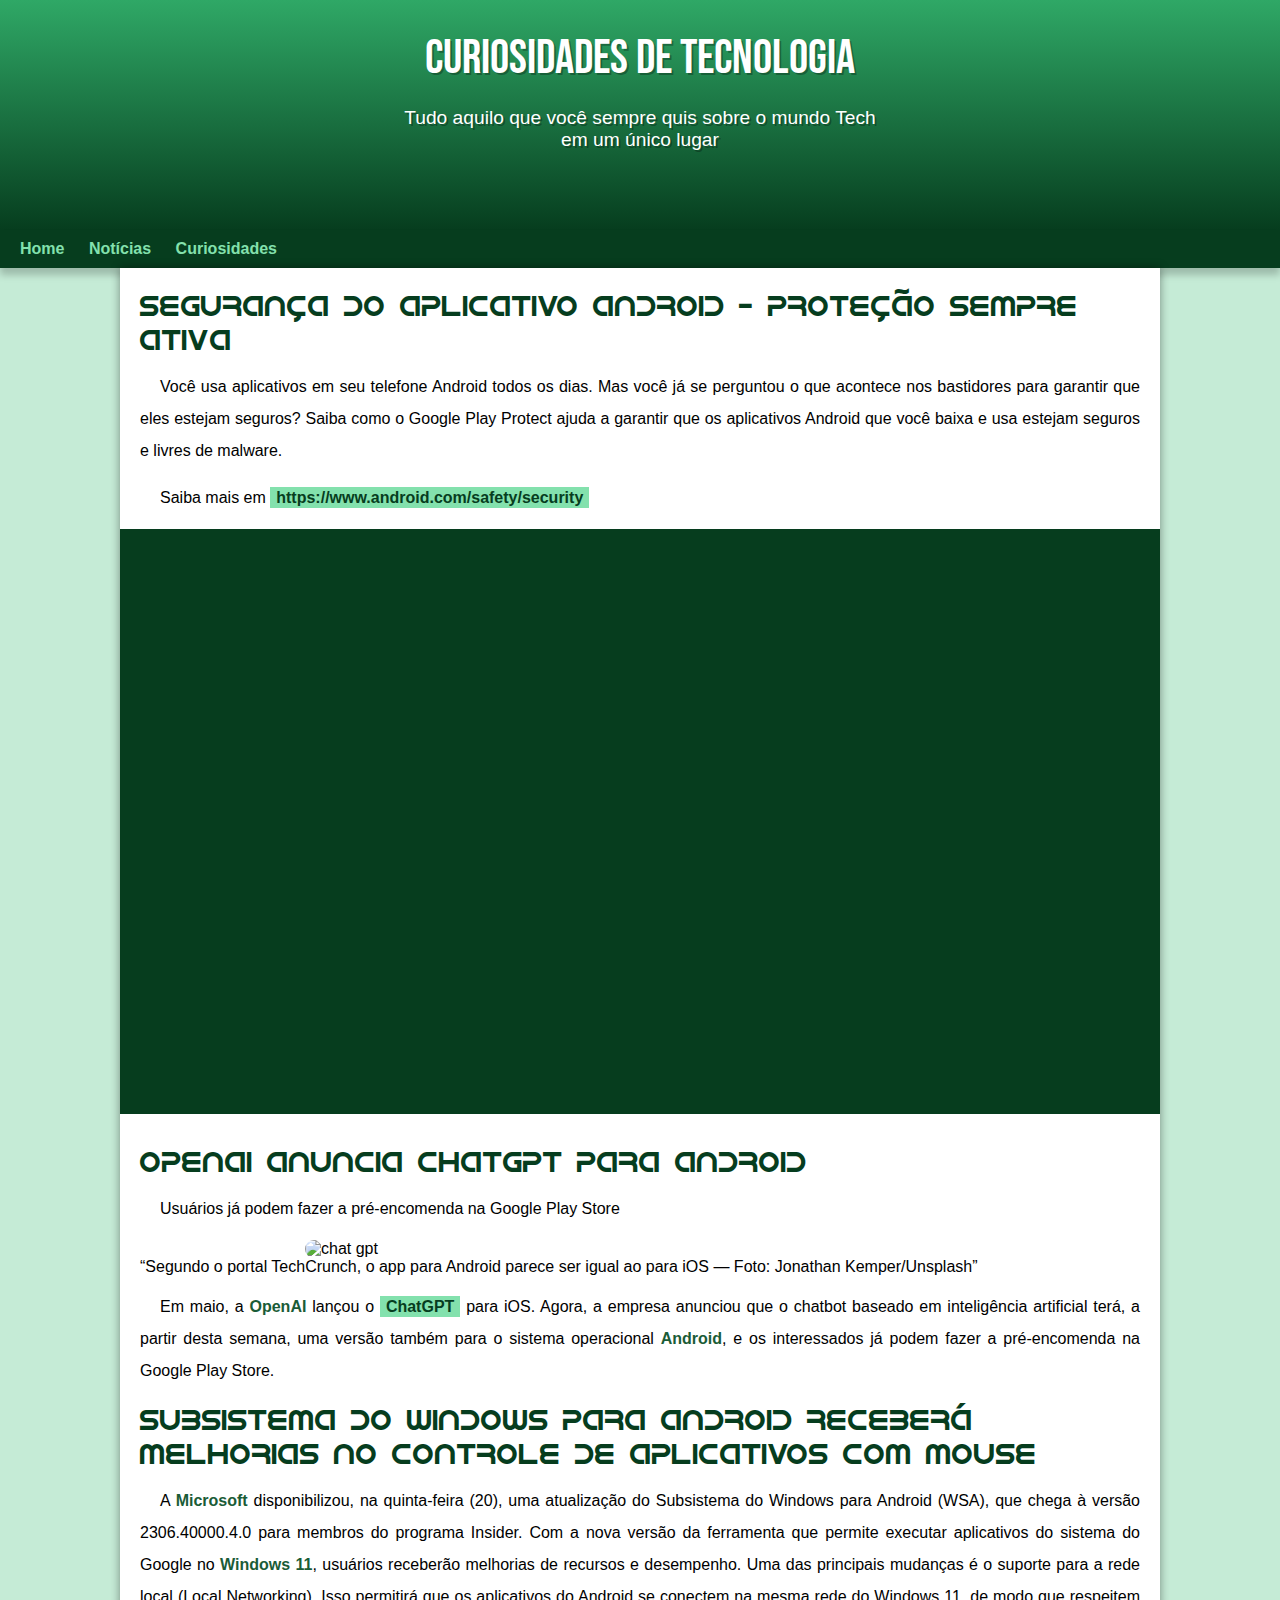
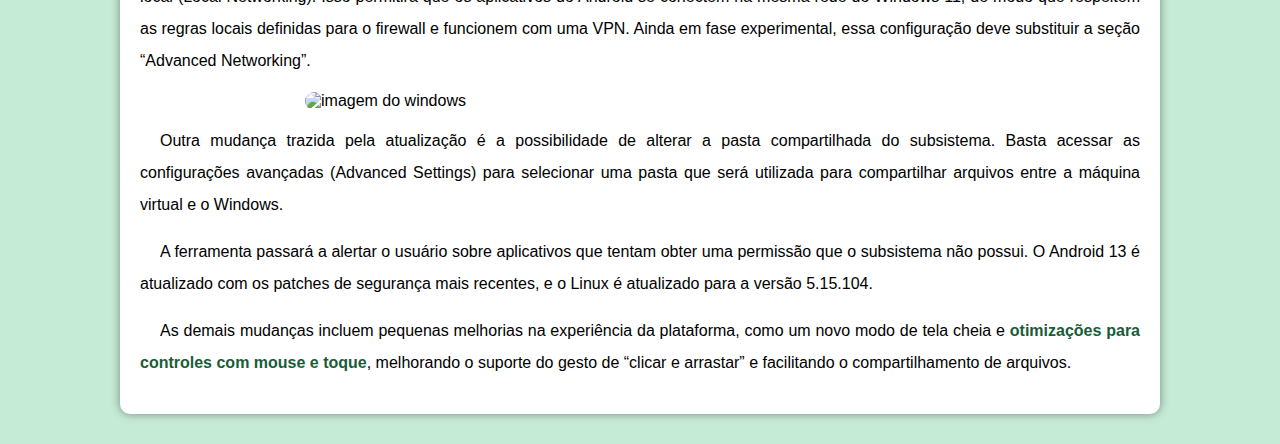
==== noticias.html @ 04e12168 "adicionei as noticias" ====
<!DOCTYPE html>
<html lang="pt-br">
<head>
    <meta charset="UTF-8">
    <meta name="viewport" content="width=device-width, initial-scale=1.0">
    <title>Notícias</title>
    <link rel="stylesheet" href="estilo/style.css">
    <link rel="shortcut icon" href="favicon/favicon.ico" type="image/x-icon">
</head>
<body>
    <header>
        <h1>Curiosidades de Tecnologia</h1>
        <p>Tudo aquilo que você sempre quis sobre o mundo Tech em um único lugar</p>
    </header>
    <nav>
        <a href="index.html">Home</a>
        <a href="noticias.html">Notícias</a>
        <a href="curiosidade.html">Curiosidades</a>
    </nav>
    <main>
        <article>
            <h1>Segurança do aplicativo Android - Proteção sempre ativa</h1>
            <p>Você usa aplicativos em seu telefone Android todos os dias. Mas você já se perguntou o que acontece nos bastidores para garantir que eles estejam seguros? Saiba como o Google Play Protect ajuda a garantir que os aplicativos Android que você baixa e usa estejam seguros e livres de malware.</p>
            <p>Saiba mais em <a href="https://www.android.com/safety/security" target="_blank">https://www.android.com/safety/security</a></p>
            <div class="video">
                <iframe width="560" height="315" src="https://www.youtube.com/embed/uxFU9D4EtMc" title="YouTube video player" frameborder="0" allow="accelerometer; autoplay; clipboard-write; encrypted-media; gyroscope; picture-in-picture; web-share" allowfullscreen></iframe>
            </div>
            <h1>OpenAI anuncia ChatGPT para Android</h1>
            <p>Usuários já podem fazer a pré-encomenda na Google Play Store</p>
            <img class="chatgpt" src="imagens/chat-gpt.png" alt="chat gpt">
            <q>Segundo o portal TechCrunch, o app para Android parece ser igual ao para iOS — Foto: Jonathan Kemper/Unsplash</q>
            <p>Em maio, a <strong>OpenAI</strong> lançou o <a href="https://epocanegocios.globo.com/tecnologia/noticia/2023/07/chatgpt-agora-pode-lembrar-quem-voce-e-e-o-que-procura.ghtml">ChatGPT</a> para iOS. Agora, a empresa anunciou que o chatbot baseado em inteligência artificial terá, a partir desta semana, uma versão também para o sistema operacional <strong>Android</strong>, e os interessados já podem fazer a pré-encomenda na Google Play Store.</p>
            <h1>Subsistema do Windows para Android receberá melhorias no controle de aplicativos com mouse</h1>
            <p>A <strong>Microsoft</strong> disponibilizou, na quinta-feira (20), uma atualização do Subsistema do Windows para Android (WSA), que chega à versão 2306.40000.4.0 para membros do programa Insider. Com a nova versão da ferramenta que permite executar aplicativos do sistema do Google no <strong>Windows 11</strong>, usuários receberão melhorias de recursos e desempenho.
            Uma das principais mudanças é o suporte para a rede local (Local Networking). Isso permitirá que os aplicativos do Android se conectem na mesma rede do Windows 11, de modo que respeitem as regras locais definidas para o firewall e funcionem com uma VPN. Ainda em fase experimental, essa configuração deve substituir a seção “Advanced Networking”.</p>
            <img class="chatgpt" src="imagens/windowns.png" alt="imagem do windows">
            <p>Outra mudança trazida pela atualização é a possibilidade de alterar a pasta compartilhada do subsistema. Basta acessar as configurações avançadas (Advanced Settings) para selecionar uma pasta que será utilizada para compartilhar arquivos entre a máquina virtual e o Windows.</p>
            <p>A ferramenta passará a alertar o usuário sobre aplicativos que tentam obter uma permissão que o subsistema não possui. O Android 13 é atualizado com os patches de segurança mais recentes, e o Linux é atualizado para a versão 5.15.104.</p>
            <p>As demais mudanças incluem pequenas melhorias na experiência da plataforma, como um novo modo de tela cheia e <strong>otimizações para controles com mouse e toque</strong>, melhorando o suporte do gesto de “clicar e arrastar” e facilitando o compartilhamento de arquivos.</p>
        </article>
    </main>
</body>
</html>
---- estilo/style.css ----
@charset "UTF-8";

@import url('https://fonts.googleapis.com/css2?family=Bebas+Neue&display=swap');

@font-face {
    font-family: 'Android';
    src: url('../fontes/idroid.otf') format('opentype');
    font-weight: normal;
}

:root {
   --cor0: #c5ebd6;
   --cor1: #83e1ad;
   --cor2: #3ddc84;
   --cor3: #2fa866;
   --cor4: #1a5c37;
   --cor5: #063d1e;

   --font-padrao: Arial, Verdana, Helvetica, sans-serif;
   --font-destaque: 'Bebas Neue', sans-serif;
   --font-android: 'Android', 'cursive';
}

* {
    margin: 0px;
    padding: 0px;
}

.externo::after {
    content: '\00A0\1F517';
}



body {
    background-color: var(--cor0);
    font-family: var(--font-padrao);
}

header {
    padding-bottom: 50px;
    padding-top: 30px;
    text-align: center;
    height: 150px;
    background-image: linear-gradient(to bottom, var(--cor3), var(--cor5));
}

header > h1 {
    font-weight: normal;
    font-size: 3em;
    margin-bottom: 20px;
    color: white;
    font-family: var(--font-destaque);
    text-shadow: 2px 2px 0px rgba(0, 0, 0, 0.29);
}

header > p {
    font-family: var(--font-padrao);
    font-size: 1.2em;
    color: white;
    max-width: 500px;
    padding-left: 10px;
    padding-right: 10px;
    margin: auto;
    text-shadow: 2px 2px 0px rgba(0, 0, 0, 0.29);
}

nav {
    background-color: var(--cor5);
    padding: 10px;
    box-shadow: 0px 7px 7px rgba(0, 0, 0, 0.205);
}

nav > a {
    font-weight: bold;
    color: var(--cor1);
    border-radius: 10px;
    padding: 10px;
    text-decoration: none;
    transition-duration: 0.5s;
}

nav > a:hover {
    
    color: var(--cor5);
    background-color: var(--cor3);
}




main {
    padding: 20px;
    margin: auto;
    margin-bottom: 30px;
    min-width: 300px;
    max-width: 1000px;
    background-color: white;
    box-shadow: 0px 0px 10px rgba(0, 0, 0, 0.413);
    border-bottom-left-radius: 10px;
    border-bottom-right-radius: 10px;
} 


main h1  {
    font-weight: normal;
    color: var(--cor5);
    font-family: var(--font-android);
    font-size: 1.8em;
}

main h2  {
    font-weight: normal;
    font-family: var(--font-android);
    color: var(--cor4);
    font-size: 1.3em;
    background-image: linear-gradient(to right, var(--cor1), transparent);
    text-indent: 8px;
}

main p {
    text-align: justify;
    margin: 15px 0px;
    text-indent: 20px;
    line-height: 2em;
    font-size: 1em;
}

main strong {
    color: var(--cor4);
    font-weight: bold;
}

main a {
    text-decoration: none;
    font-weight: bold;
    color: var(--cor5);
    background-color: var(--cor1);
    padding: 2px 6px;
}

main a:hover {
    text-decoration: underline;
    color: var(--cor4);
}

main img {
    width: 100%;
}

main img.pequena {
    display: block;
    max-width: 350px;
    margin: auto;
}

img.chatgpt {
    border-radius: 10px;
    display: block;
    margin: auto;
    max-width: 670px;
}

div.video {
    background-color: var(--cor5);
    margin: 0px -20px 30px -20px;
    padding: 20px;
    padding-bottom: 56.5%;
    position: relative;
}

div.video > iframe {
    position: absolute;
    top: 5%;
    left: 5%;
    width: 90%;
    height: 90%;
}

aside {
    background-color: var(--cor1);
    padding: 10px;
    border-radius: 10px;
    box-shadow: 3px 3px 8px rgba(0, 0, 0, 0.292);
}

aside > h3 {
    background-color: var(--cor4);
    color: white;
    padding: 10px;
    margin: -10px -10px 0px -10px;
    border-radius: 10px 10px 0px 0px ;
    

}

aside > ul {
    list-style-type: '\2714\00A0\00A0';
    list-style-position: inside;
    columns:2;
}

footer {
    background-color: var(--cor5);
    color: white;
    text-align: center;
    font-size: 0.8em;
    padding: 5px;
    
}

footer a {
    color: white;
    font-weight: bolder;
    text-decoration: none;
}

footer a:hover {
    text-decoration: underline;
    color: var(--cor1);
}
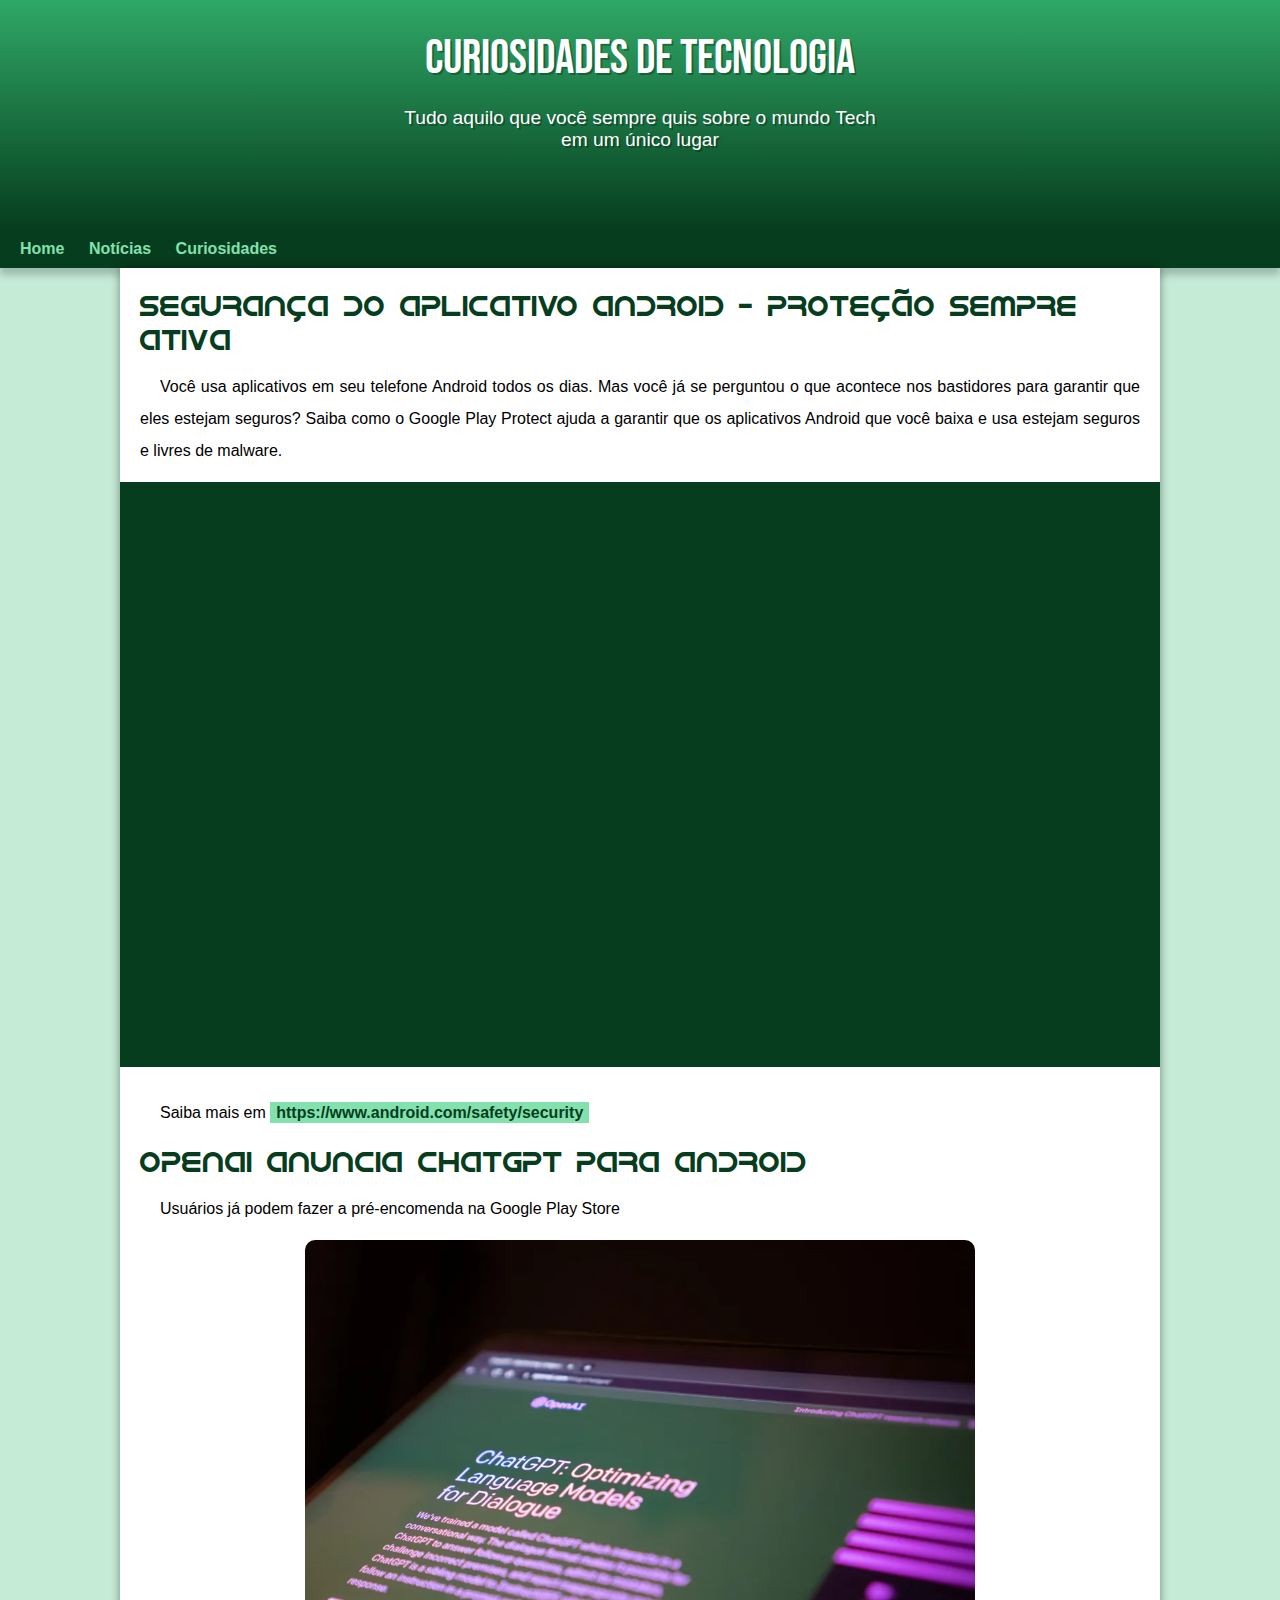
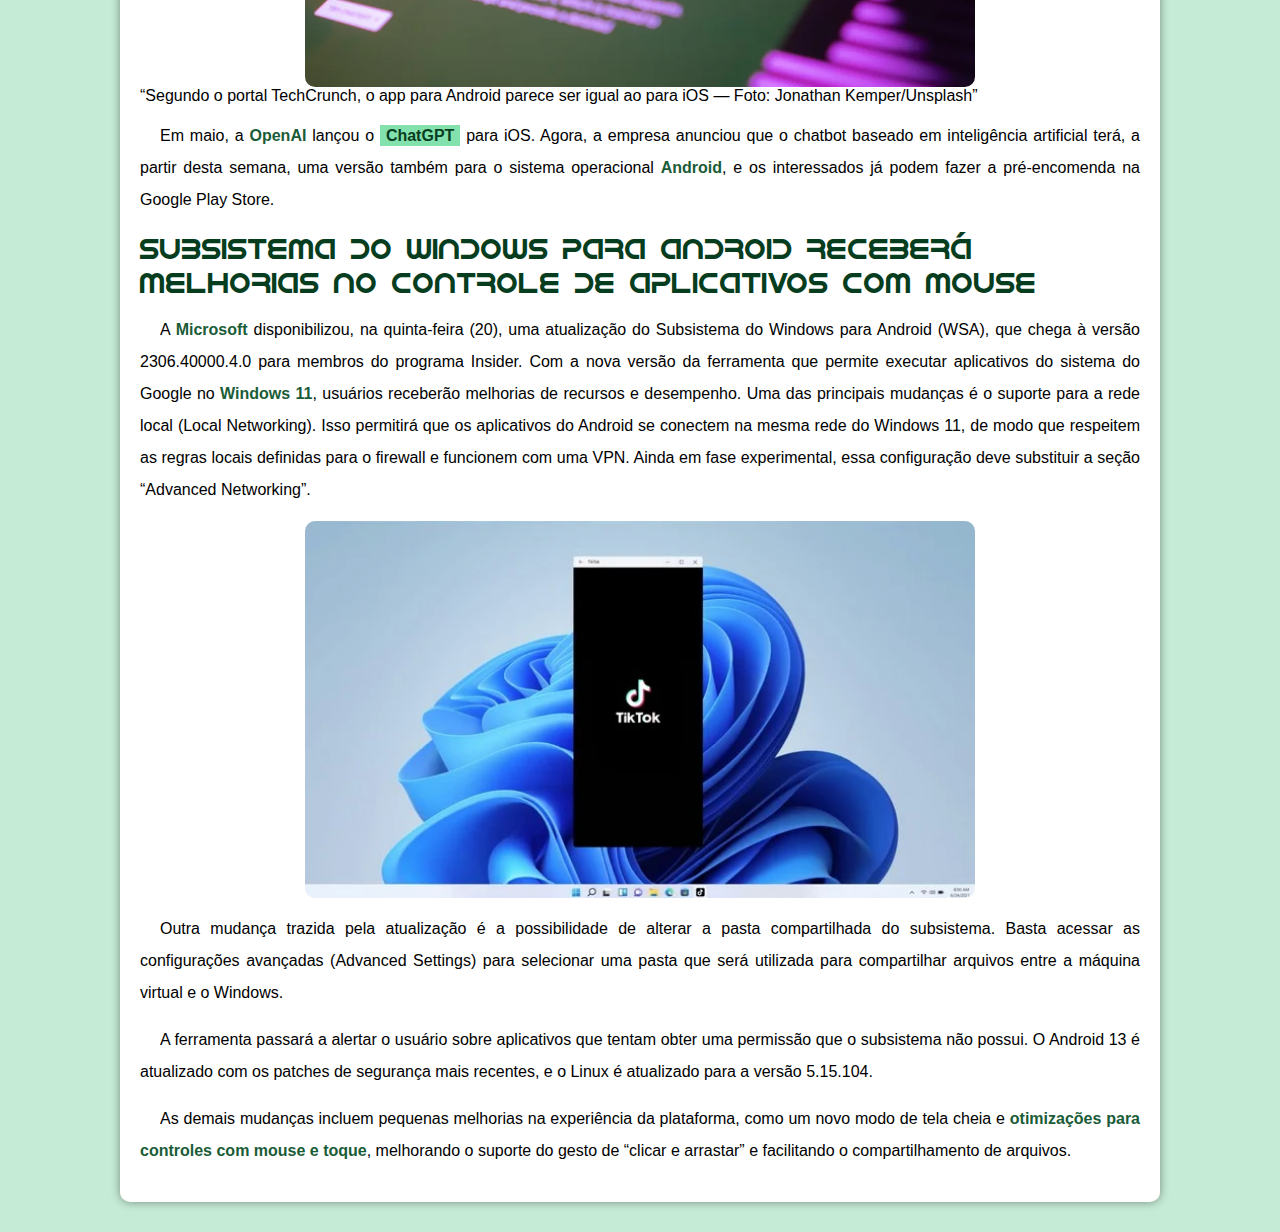
==== commit 775b520c: "adicionando imagens nas noticias" ====
--- a/noticias.html
+++ b/noticias.html
@@ -21,10 +21,10 @@
         <article>
             <h1>Segurança do aplicativo Android - Proteção sempre ativa</h1>
             <p>Você usa aplicativos em seu telefone Android todos os dias. Mas você já se perguntou o que acontece nos bastidores para garantir que eles estejam seguros? Saiba como o Google Play Protect ajuda a garantir que os aplicativos Android que você baixa e usa estejam seguros e livres de malware.</p>
-            <p>Saiba mais em <a href="https://www.android.com/safety/security" target="_blank">https://www.android.com/safety/security</a></p>
             <div class="video">
                 <iframe width="560" height="315" src="https://www.youtube.com/embed/uxFU9D4EtMc" title="YouTube video player" frameborder="0" allow="accelerometer; autoplay; clipboard-write; encrypted-media; gyroscope; picture-in-picture; web-share" allowfullscreen></iframe>
             </div>
+            <p>Saiba mais em <a href="https://www.android.com/safety/security" target="_blank">https://www.android.com/safety/security</a></p>
             <h1>OpenAI anuncia ChatGPT para Android</h1>
             <p>Usuários já podem fazer a pré-encomenda na Google Play Store</p>
             <img class="chatgpt" src="imagens/chat-gpt.png" alt="chat gpt">
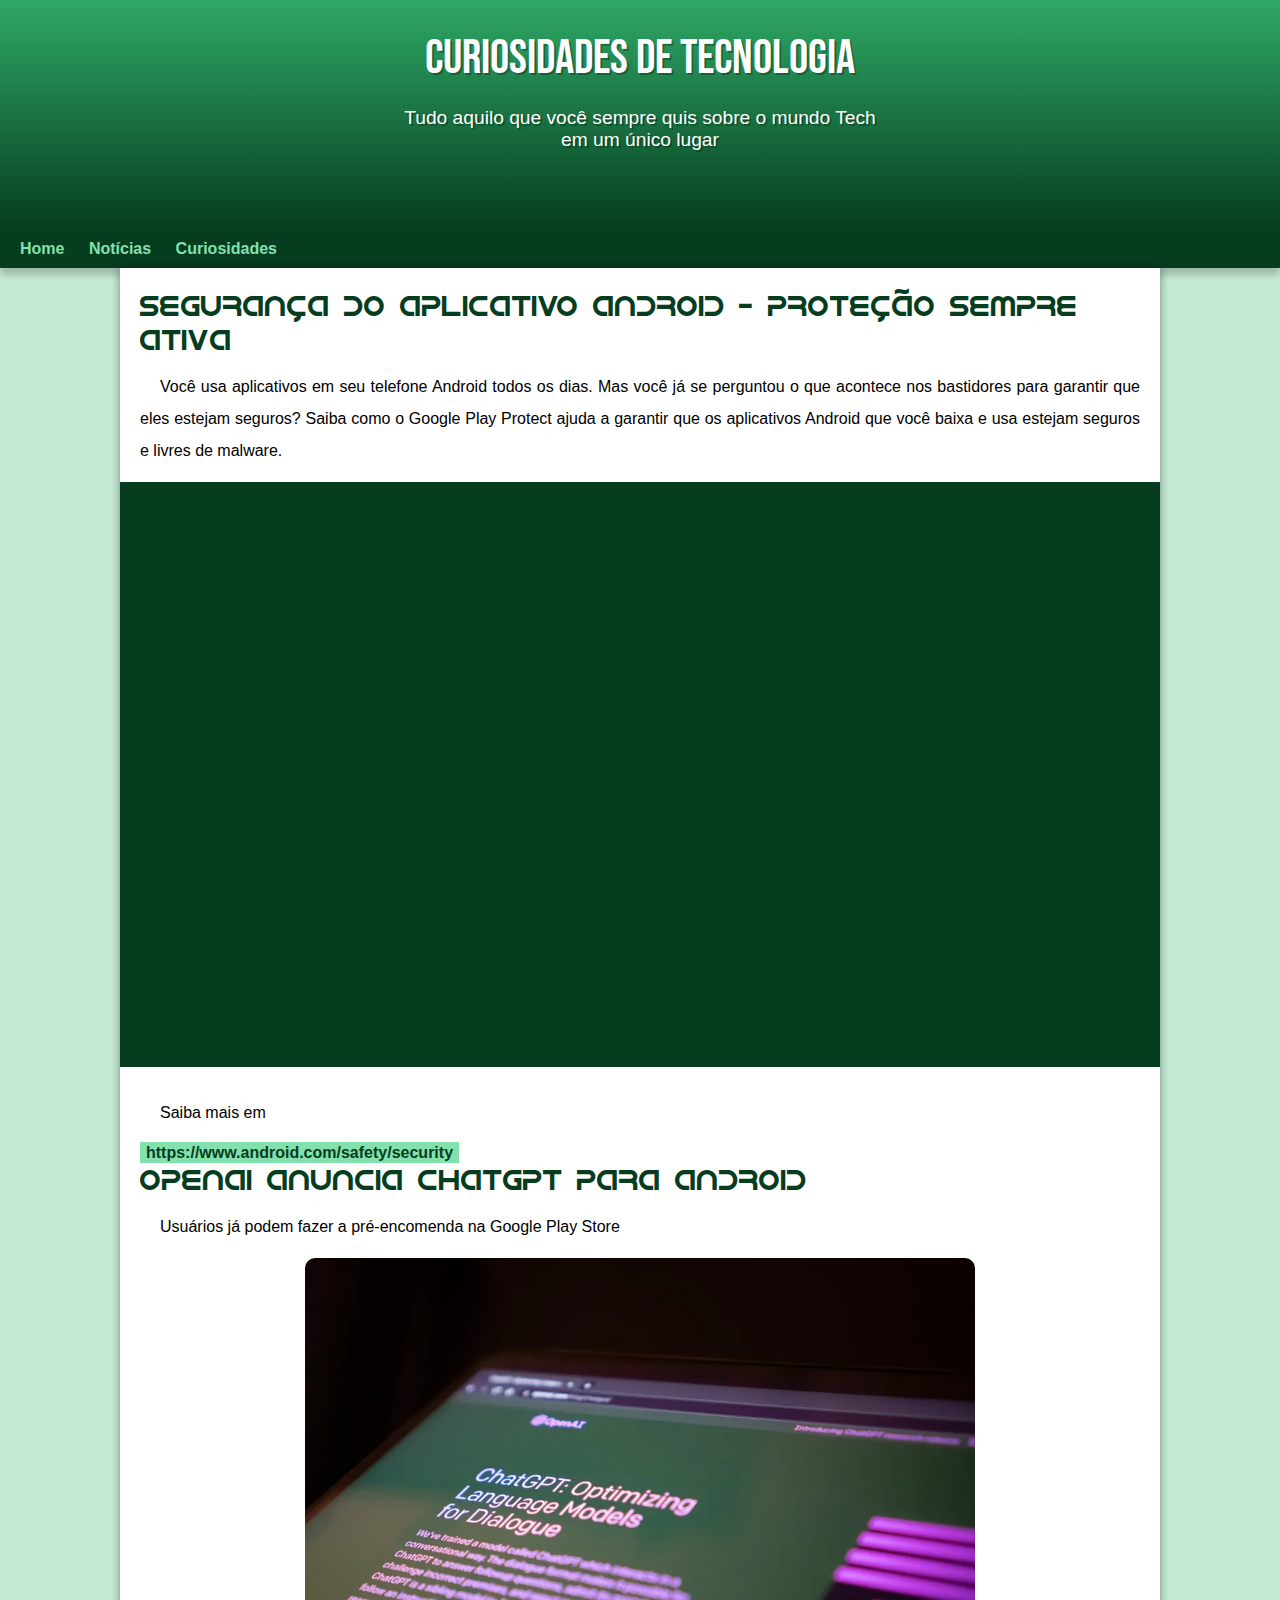
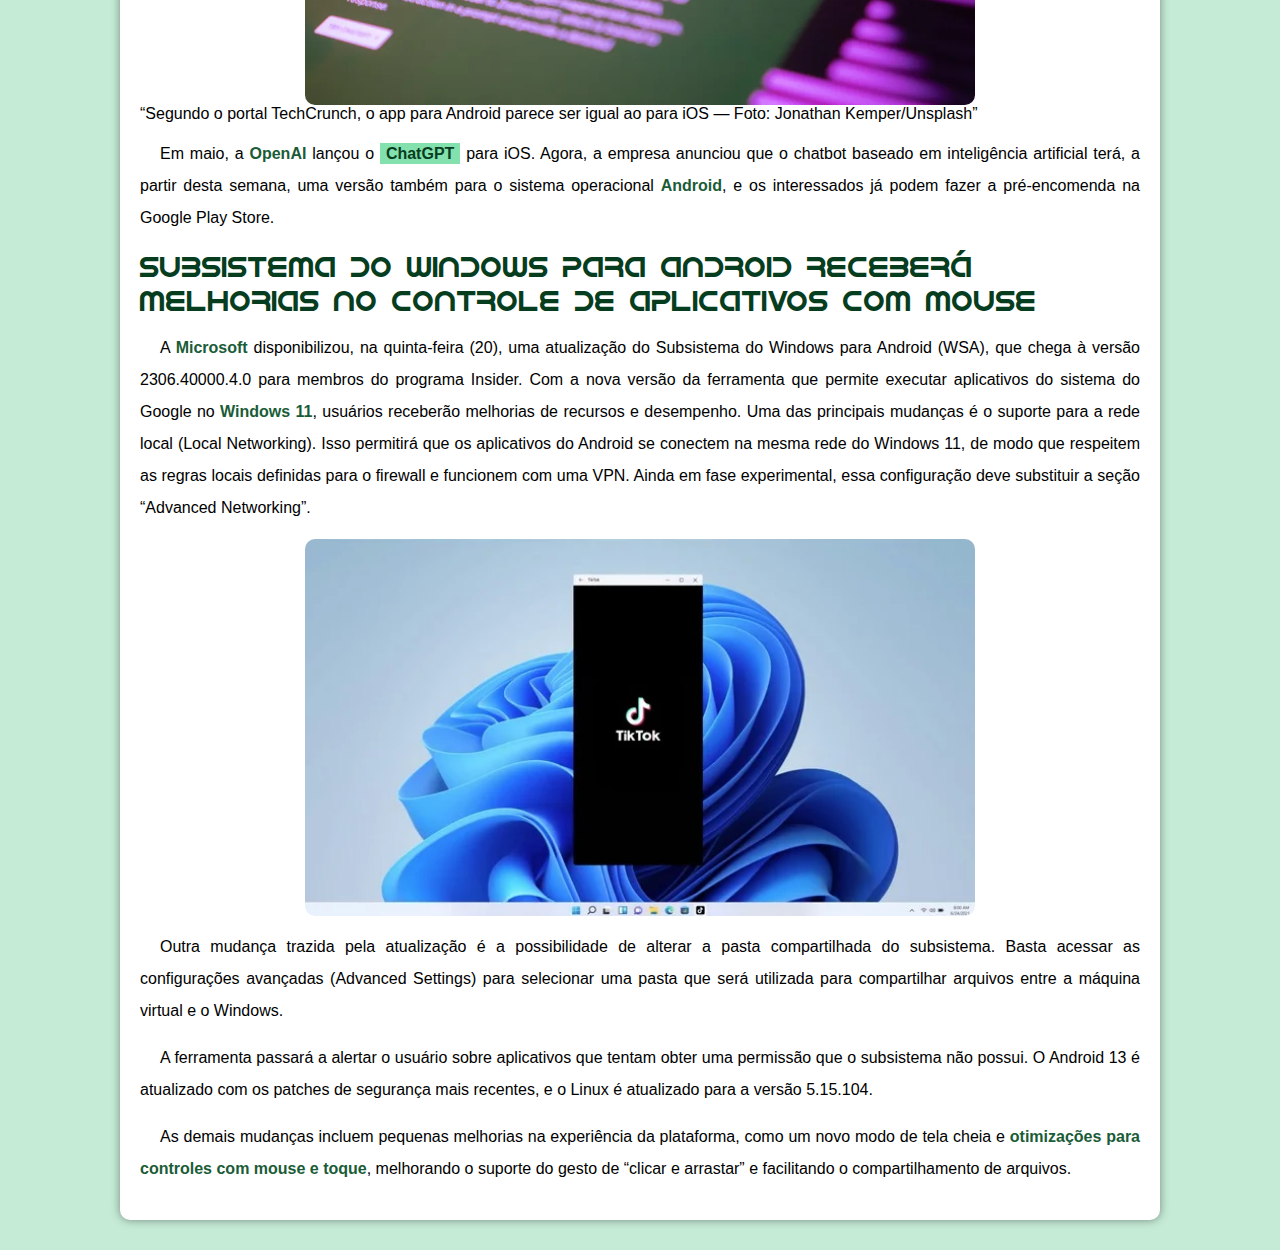
==== commit 4e27aec4: "envelopei um paragrafo do link do video" ====
--- a/noticias.html
+++ b/noticias.html
@@ -24,7 +24,7 @@
             <div class="video">
                 <iframe width="560" height="315" src="https://www.youtube.com/embed/uxFU9D4EtMc" title="YouTube video player" frameborder="0" allow="accelerometer; autoplay; clipboard-write; encrypted-media; gyroscope; picture-in-picture; web-share" allowfullscreen></iframe>
             </div>
-            <p>Saiba mais em <a href="https://www.android.com/safety/security" target="_blank">https://www.android.com/safety/security</a></p>
+            <p>Saiba mais em</p> <a href="https://www.android.com/safety/security" target="_blank">https://www.android.com/safety/security</a>
             <h1>OpenAI anuncia ChatGPT para Android</h1>
             <p>Usuários já podem fazer a pré-encomenda na Google Play Store</p>
             <img class="chatgpt" src="imagens/chat-gpt.png" alt="chat gpt">
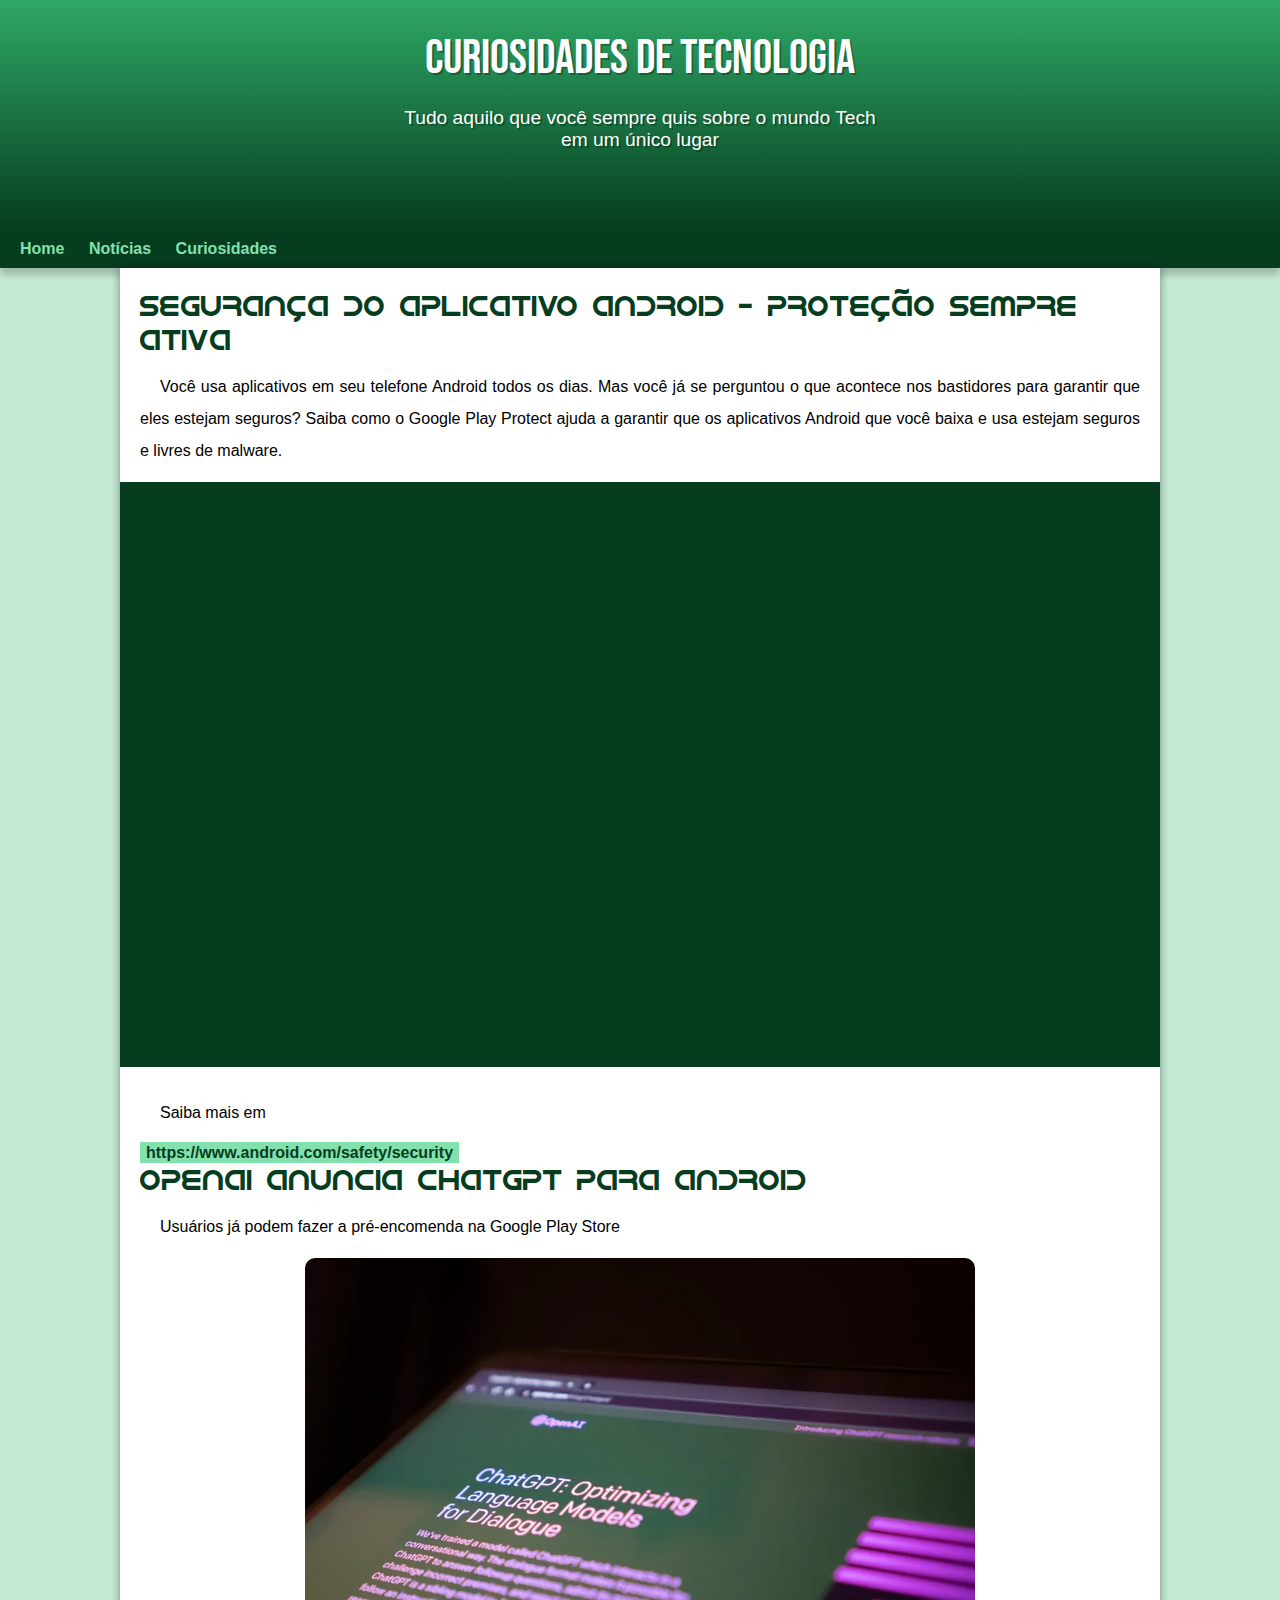
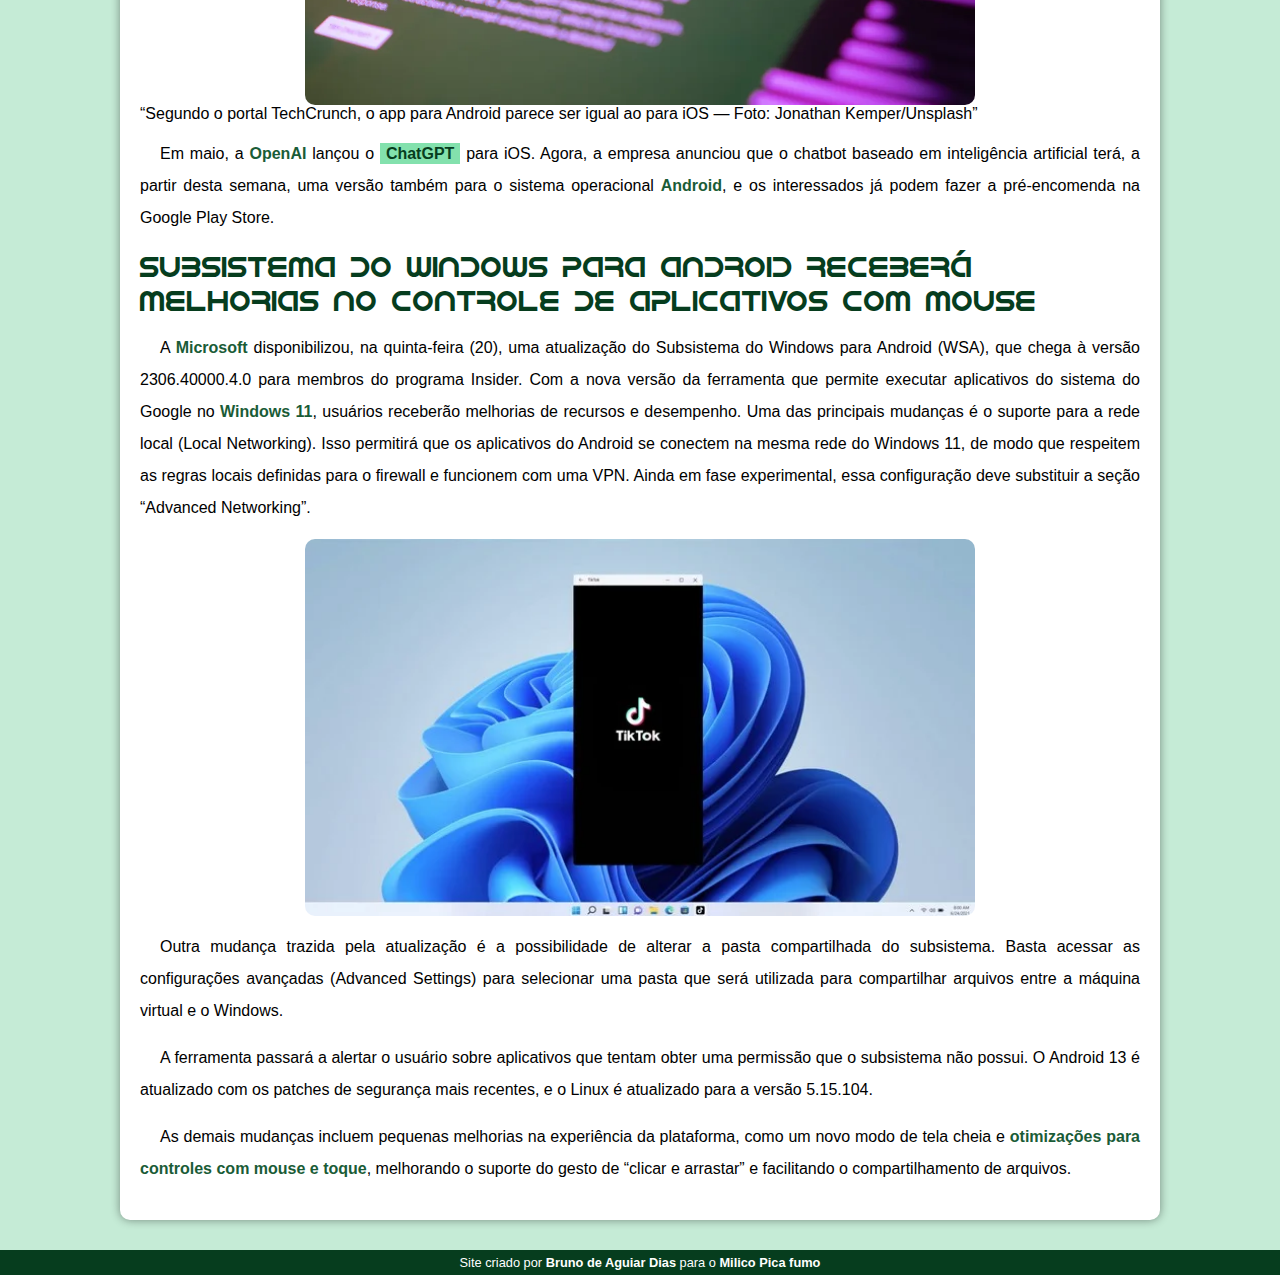
==== commit 12694d95: "adicionei o footer nas noticias" ====
--- a/noticias.html
+++ b/noticias.html
@@ -39,5 +39,10 @@
             <p>As demais mudanças incluem pequenas melhorias na experiência da plataforma, como um novo modo de tela cheia e <strong>otimizações para controles com mouse e toque</strong>, melhorando o suporte do gesto de “clicar e arrastar” e facilitando o compartilhamento de arquivos.</p>
         </article>
     </main>
+    <footer>
+        <p>
+            Site criado por <a href="https://github.com/BrunoDeAguiar" target="_blank">Bruno de Aguiar Dias</a> para o <a href="https://www.youtube.com/channel/UC84Y5etfTr4teQNkZrisNtA" target="_blank">Milico Pica fumo</a>
+        </p>
+    </footer>
 </body>
 </html>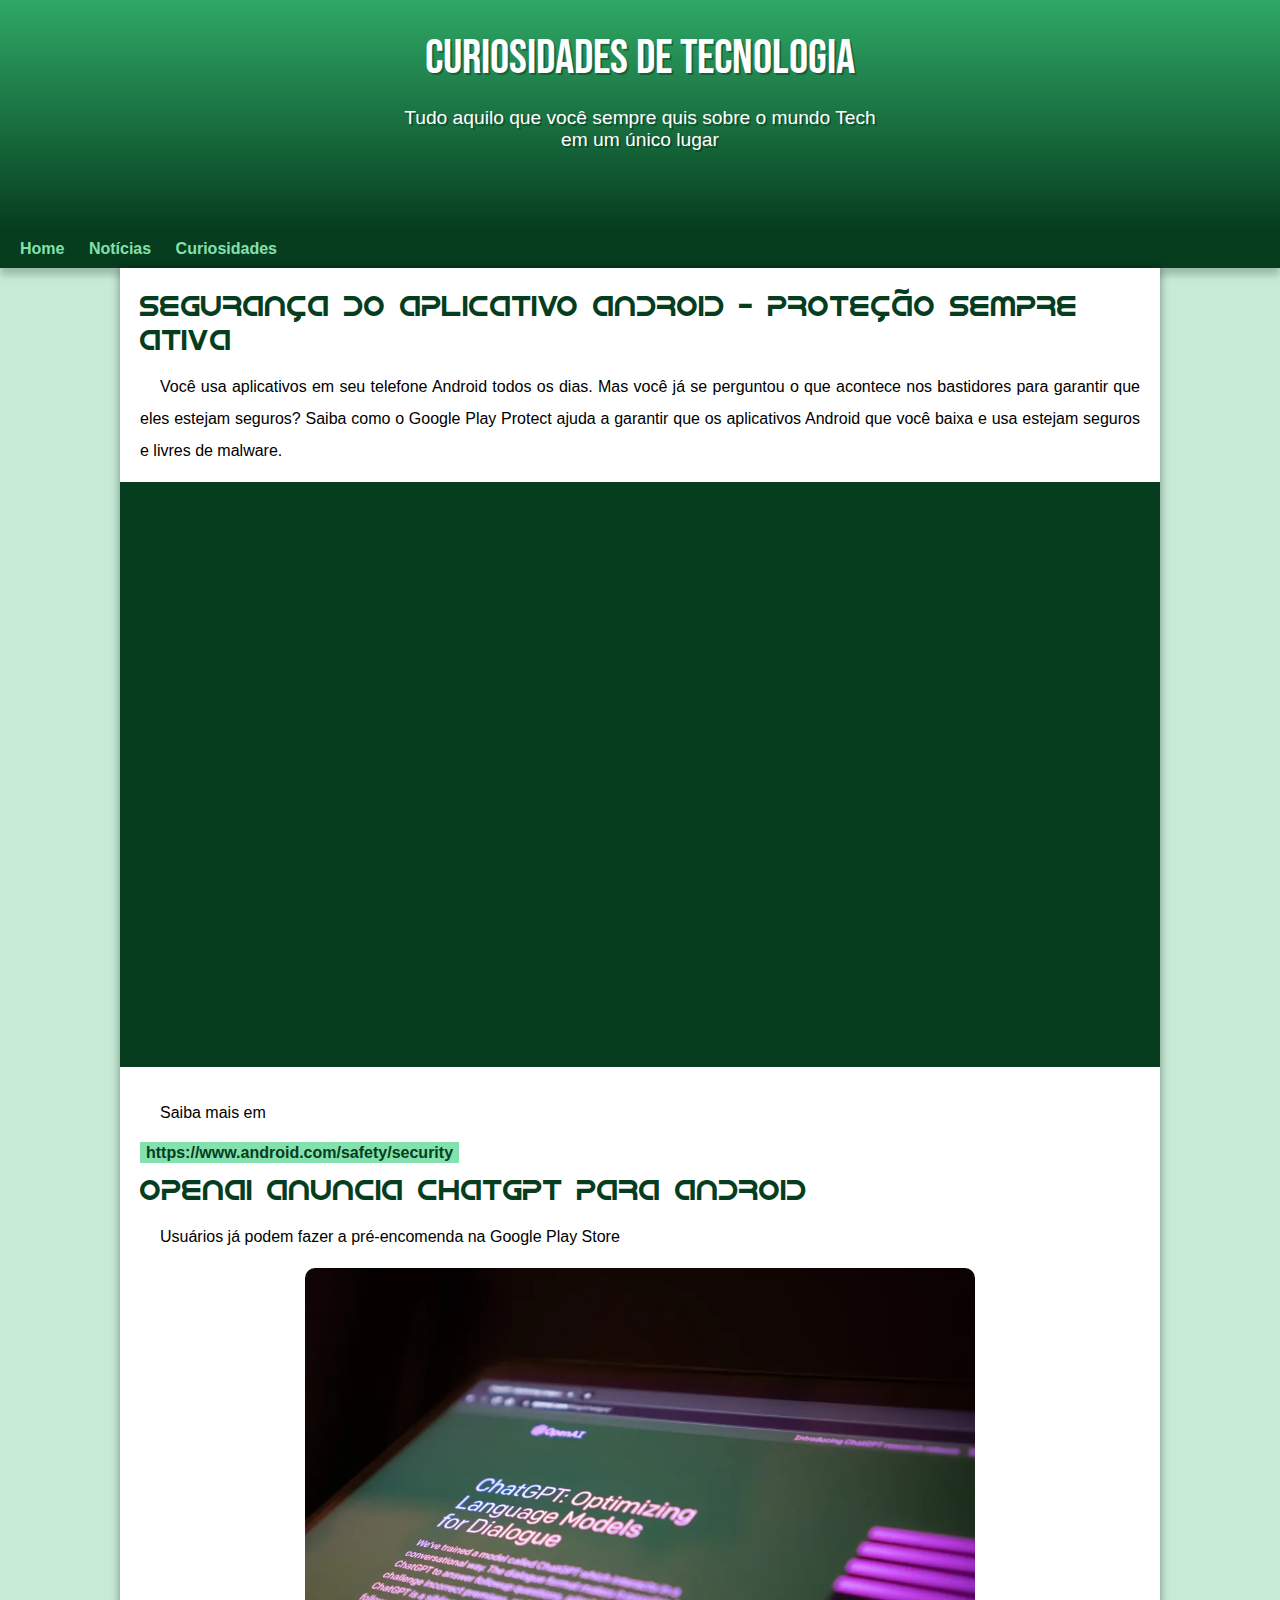
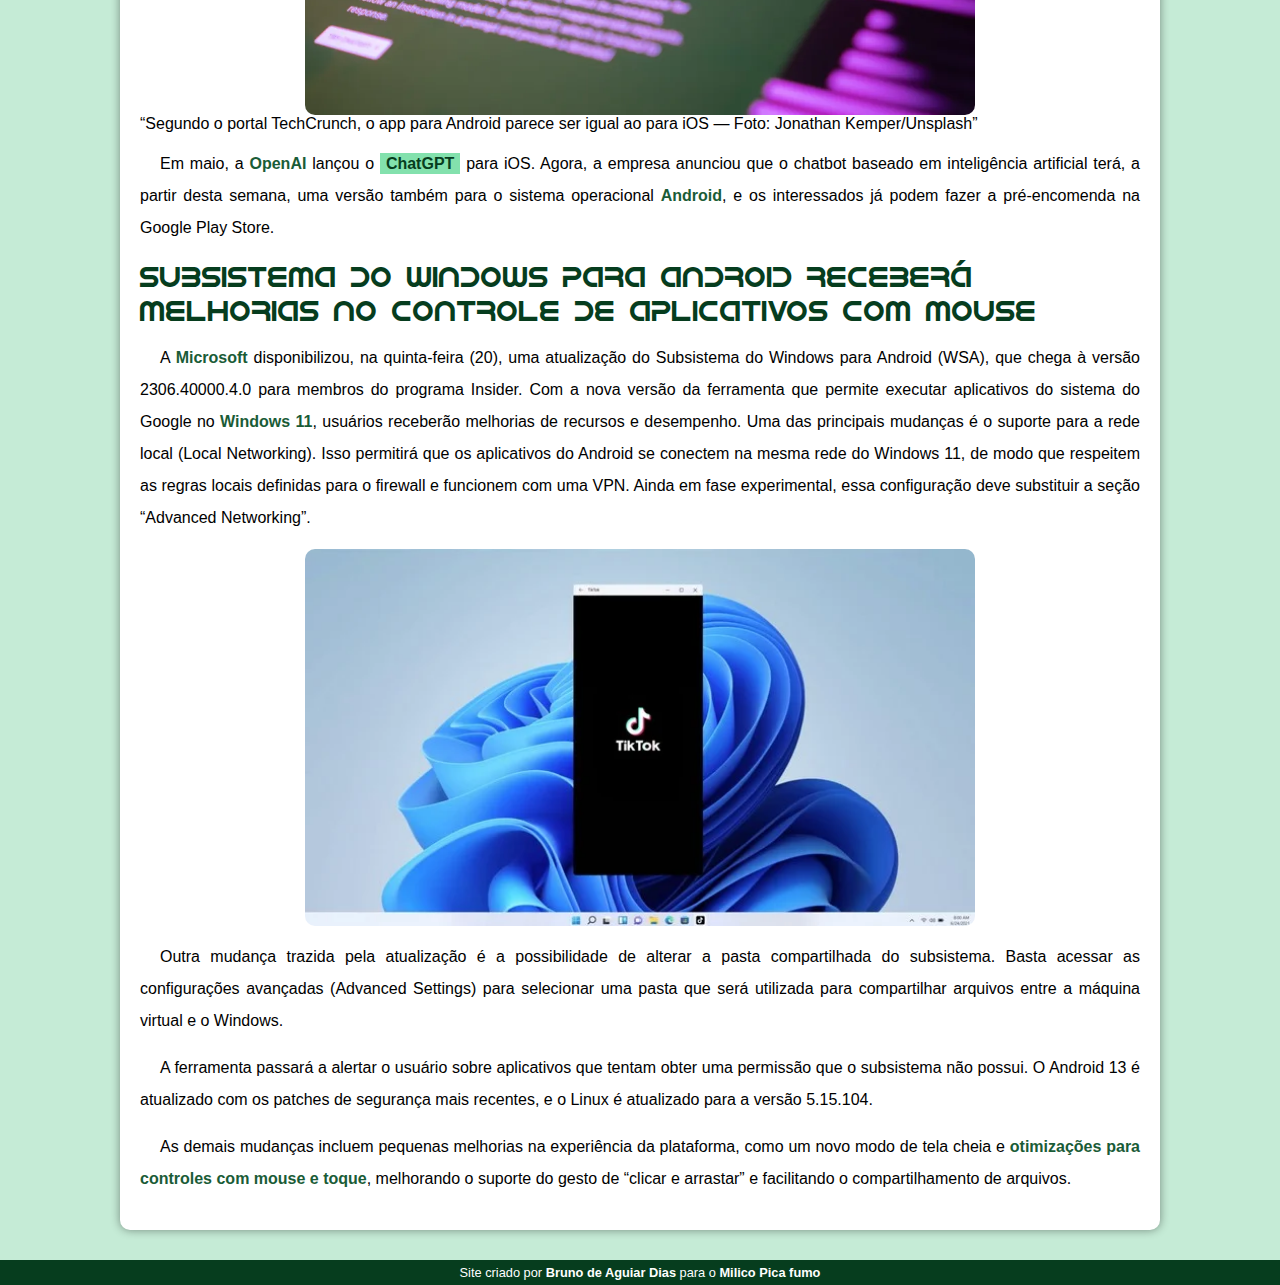
==== commit eca60df7: "s" ====
--- a/noticias.html
+++ b/noticias.html
@@ -25,7 +25,7 @@
                 <iframe width="560" height="315" src="https://www.youtube.com/embed/uxFU9D4EtMc" title="YouTube video player" frameborder="0" allow="accelerometer; autoplay; clipboard-write; encrypted-media; gyroscope; picture-in-picture; web-share" allowfullscreen></iframe>
             </div>
             <p>Saiba mais em</p> <a href="https://www.android.com/safety/security" target="_blank">https://www.android.com/safety/security</a>
-            <h1>OpenAI anuncia ChatGPT para Android</h1>
+            <h1 class="openai">OpenAI anuncia ChatGPT para Android</h1>
             <p>Usuários já podem fazer a pré-encomenda na Google Play Store</p>
             <img class="chatgpt" src="imagens/chat-gpt.png" alt="chat gpt">
             <q>Segundo o portal TechCrunch, o app para Android parece ser igual ao para iOS — Foto: Jonathan Kemper/Unsplash</q>
--- a/estilo/style.css
+++ b/estilo/style.css
@@ -101,6 +101,10 @@
     border-bottom-right-radius: 10px;
 } 
 
+main h1.openai {
+    padding-top: 10px;"
+}
+
 
 main h1  {
     font-weight: normal;
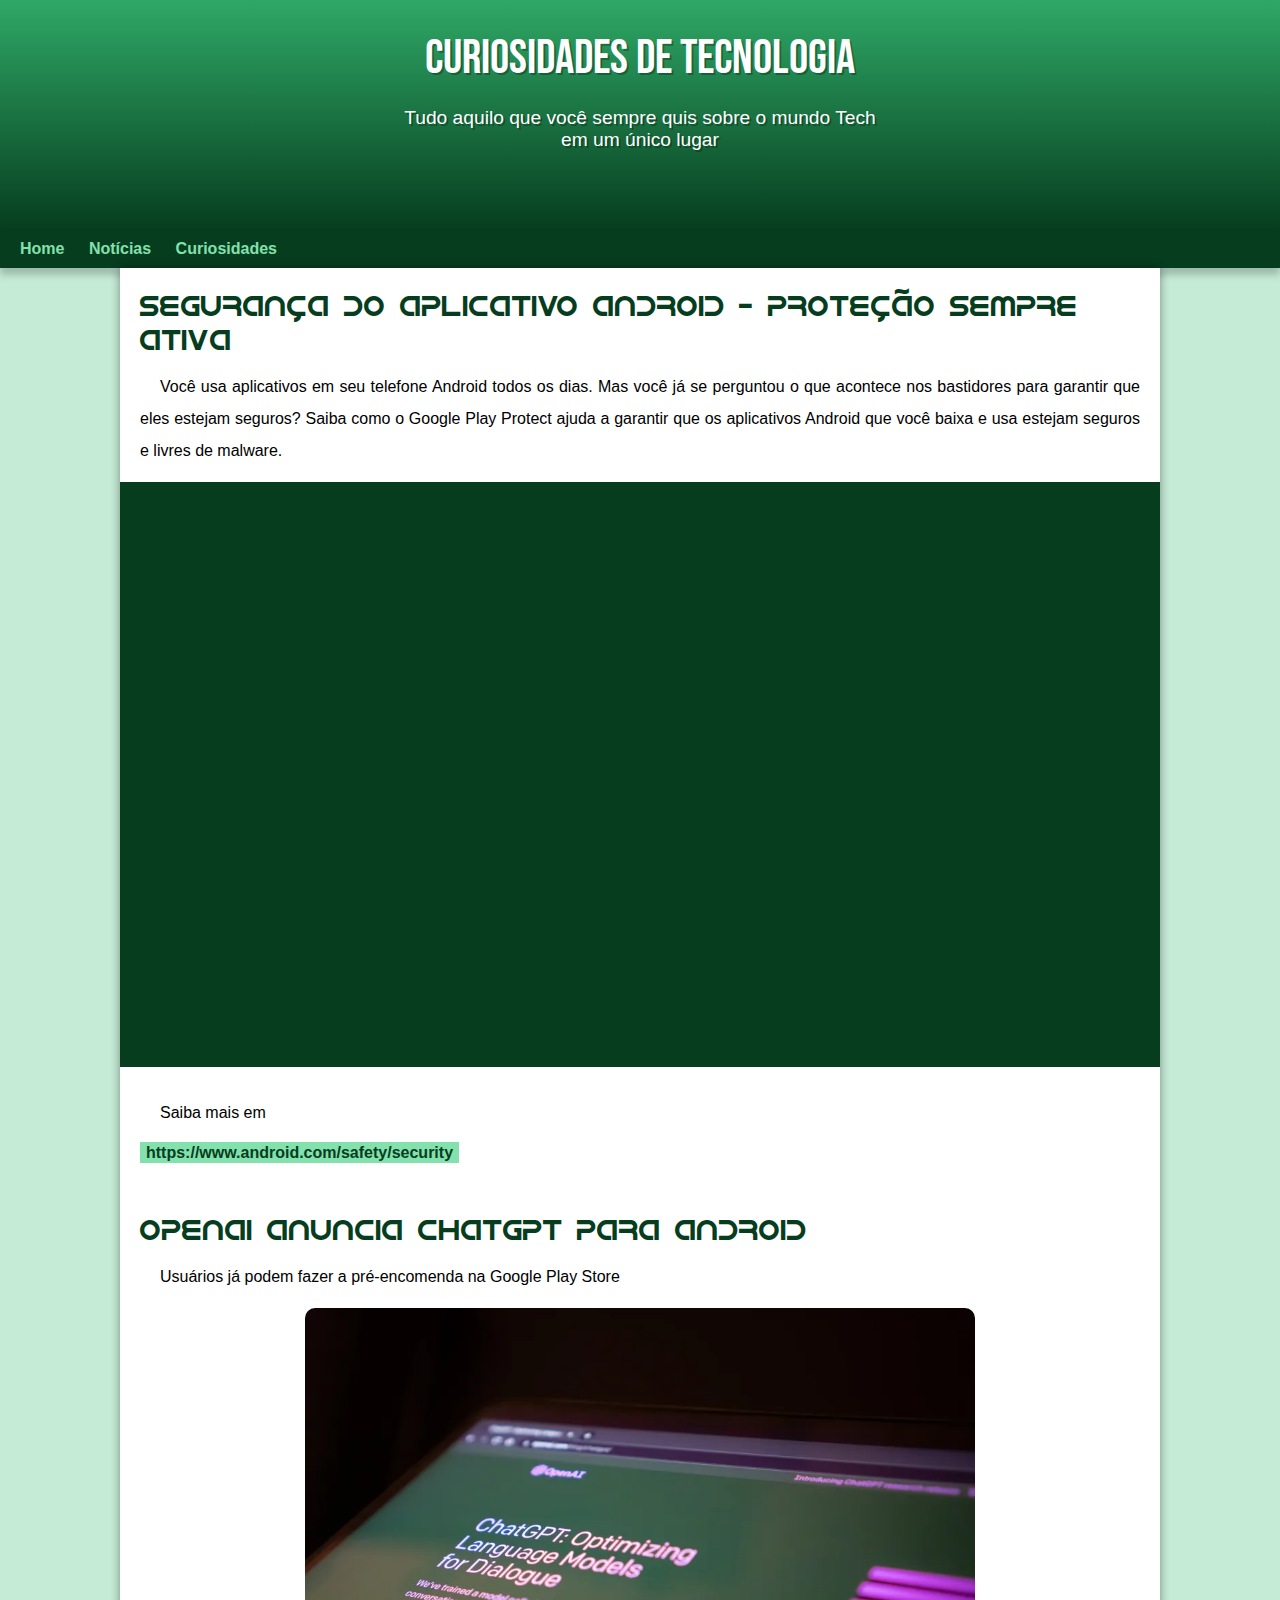
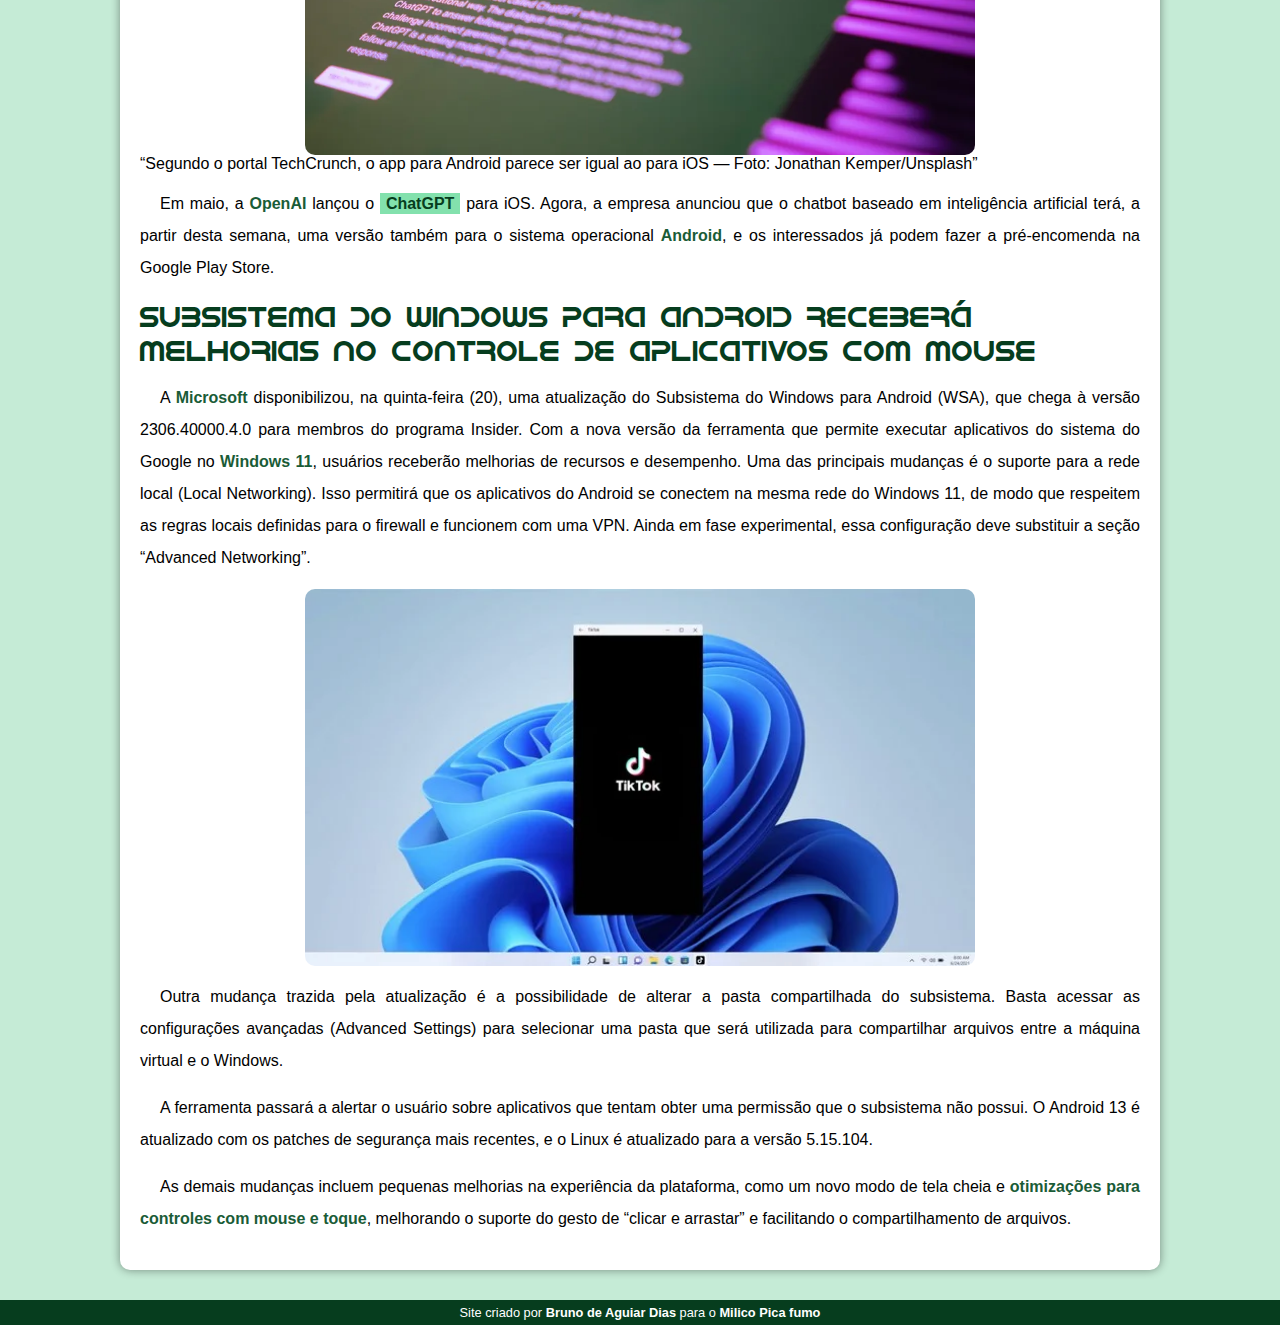
==== commit dfa2c76e: "a" ====
--- a/noticias.html
+++ b/noticias.html
@@ -25,7 +25,7 @@
                 <iframe width="560" height="315" src="https://www.youtube.com/embed/uxFU9D4EtMc" title="YouTube video player" frameborder="0" allow="accelerometer; autoplay; clipboard-write; encrypted-media; gyroscope; picture-in-picture; web-share" allowfullscreen></iframe>
             </div>
             <p>Saiba mais em</p> <a href="https://www.android.com/safety/security" target="_blank">https://www.android.com/safety/security</a>
-            <h1 class="openai">OpenAI anuncia ChatGPT para Android</h1>
+            <h1 id="openai">OpenAI anuncia ChatGPT para Android</h1>
             <p>Usuários já podem fazer a pré-encomenda na Google Play Store</p>
             <img class="chatgpt" src="imagens/chat-gpt.png" alt="chat gpt">
             <q>Segundo o portal TechCrunch, o app para Android parece ser igual ao para iOS — Foto: Jonathan Kemper/Unsplash</q>
--- a/estilo/style.css
+++ b/estilo/style.css
@@ -101,10 +101,9 @@
     border-bottom-right-radius: 10px;
 } 
 
-main h1.openai {
-    padding-top: 10px;"
-}
-
+main h1#openai {
+    padding-top: 50px;
+}
 
 main h1  {
     font-weight: normal;
